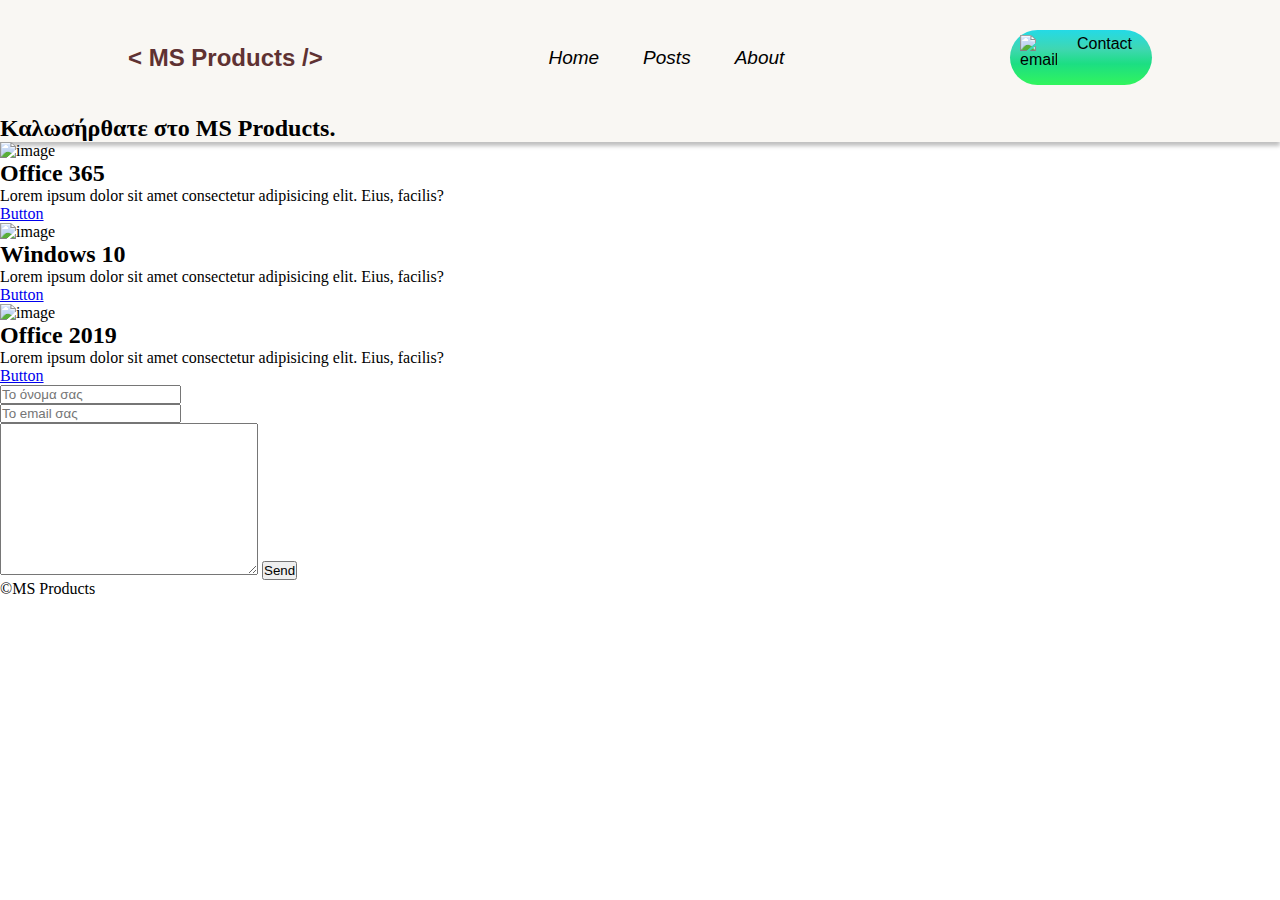
==== public/index.html @ eeb77911 "Commit" ====
<!DOCTYPE html>
<html lang="el">
<head>
    <meta charset="UTF-8">
    <meta name="viewport" content="width=device-width, initial-scale=1.0">
    <meta http-equiv="X-UA-Compatible" content="IE=edge">
    <meta name="description" content="MS Products-Χρησιμοποιώντας τα προϊόντα της Microsoft δωρεάν">
    <meta name="keywords" content="microsoft, office, office365, windows, windows10">
    <meta name="author" content="MS Products">
    <title>MS Products | Χρησιμοποιώντας τα προϊόντα της Microsoft δωρεάν</title>
    <link rel="icon" href="img/microsoft.svg">
    <link href="./style.css" type="text/css" rel="stylesheet">
    <script src="https://kit.fontawesome.com/648caea1e3.js" crossorigin="anonymous"></script>
    <script src="https://cdn.jsdelivr.net/npm/typed.js@2.0.11"></script>
</head>
<body>

    <div id="root">
    <!--Header-->
    <header>
        <a href="/" class="logo"><h2>
            < MS Products />
        </h2></a>  
        <nav>
            <ul class="navlinks">
                <li><a href="/">Home</a></li>
                <li><a href="/#posts">Posts</a></li>
                <li><a href="/#about">About</a></li>
            </ul>
        </nav>
        <a href="/#form">
            <button class="contact">
                <img src="./img/email.svg" alt="email" />
                Contact
            </button>
        </a>
    </header>
    <!--End of header-->

    <!--Welcome-->
    <div id="typed-strings">
            <h2>Καλωσήρθατε στο MS Products.</h2>
    </div>
    <span id="typed"></span>
    <!--End of welcome-->
</div>
    <!--Recent articles-->
        <section class="recent">
                <div class="firstcard card" id="posts">
                    <img src="#" alt="image">
                    <h2>Office 365</h2>
                    <p>Lorem ipsum dolor sit amet consectetur adipisicing elit. Eius, facilis?</p>
                    <a href="#" class="button">Button</a>
                </div>
                <div class="secondcard card" id="posts">
                    <img src="#" alt="image">
                    <h2>Windows 10</h2>
                    <p>Lorem ipsum dolor sit amet consectetur adipisicing elit. Eius, facilis?</p>
                    <a href="#" class="button">Button</a>
                </div>
                <div class="thirdcard card" id="posts">
                    <img src="#" alt="image">
                    <h2>Office 2019</h2>
                    <p>Lorem ipsum dolor sit amet consectetur adipisicing elit. Eius, facilis?</p>
                    <a href="#" class="button">Button</a>
                </div>
        </section>
    <!--End of recent articles-->

    <!--Contact Form-->
    <form method="POST" id="form" netlify>
        <input type="name" name="name" placeholder="Το όνομα σας" class="input-name" required><br>
        <input type="email" name="email" placeholder="Το email σας" class="input-email" required><br>
        <textarea name="description" rows="10" cols="30"></textarea>
        <button class="send">Send</button>
    </form>
    <!--End of contact form-->

        <!--Footer-->
        <footer>
            <div class="copyright">
            &copy;MS Products
            </div>
            <div class="social">
                <a href="https://github.com/tolisnr" target="_blank"><i class="fab fa-github"></i></a>
            </div>
        </footer>
        <!--End of footer-->
        <script src="./app.js"></script>
</body>
</html>
---- public/style.css ----
@import url("https://fonts.googleapis.com/css2?family=Montserrat&family=Pattaya&family=Poppins&family=Sen&display=swap");
* {
  margin: 0;
  padding: 0;
  -webkit-box-sizing: border-box;
          box-sizing: border-box;
}

html {
  scroll-behavior: smooth;
}

#root {
  background: rgba(249, 246, 242, 0.94);
  -webkit-box-shadow: 0px 4px 4px rgba(0, 0, 0, 0.25);
          box-shadow: 0px 4px 4px rgba(0, 0, 0, 0.25);
}

header {
  -webkit-box-pack: justify;
      -ms-flex-pack: justify;
          justify-content: space-between;
  -webkit-box-align: center;
      -ms-flex-align: center;
          align-items: center;
  display: -webkit-box;
  display: -ms-flexbox;
  display: flex;
  padding: 30px 10%;
}

.logo {
  color: #5f3232;
  text-decoration: none;
  font-family: Dank Mono, sans-serif;
}

.navlinks {
  list-style: none;
}

.navlinks li {
  display: inline-block;
  color: #000000;
  padding: 0px 20px;
}

.navlinks a {
  text-decoration: none;
  color: #000;
  font-family: Operator Mono, sans-serif;
  font-style: italic;
  font-weight: 325;
  font-size: 19px;
  line-height: 41px;
}

.contact {
  background: -webkit-gradient(linear, left top, left bottom, from(#24dae6), color-stop(34.9%, #3fd7b1), color-stop(61.46%, #1cde83), to(#32f55d));
  background: linear-gradient(180deg, #24dae6 0%, #3fd7b1 34.9%, #1cde83 61.46%, #32f55d 100%);
  border-radius: 45px;
  border: none;
  width: 142px;
  height: 55px;
  -webkit-transition: all 0.5s ease 0s;
  transition: all 0.5s ease 0s;
  font-family: Cascadia Code, sans-serif;
  font-size: 16px;
  font-weight: 400;
  outline: none;
  text-align: center;
  -webkit-box-pack: center;
      -ms-flex-pack: center;
          justify-content: center;
  display: inline-block;
}

.contact:hover {
  -webkit-transform: scale(1.1);
          transform: scale(1.1);
}

.contact img {
  float: left;
  width: 47px;
  height: 45px;
  padding-left: 10px;
}
/*# sourceMappingURL=style.css.map */
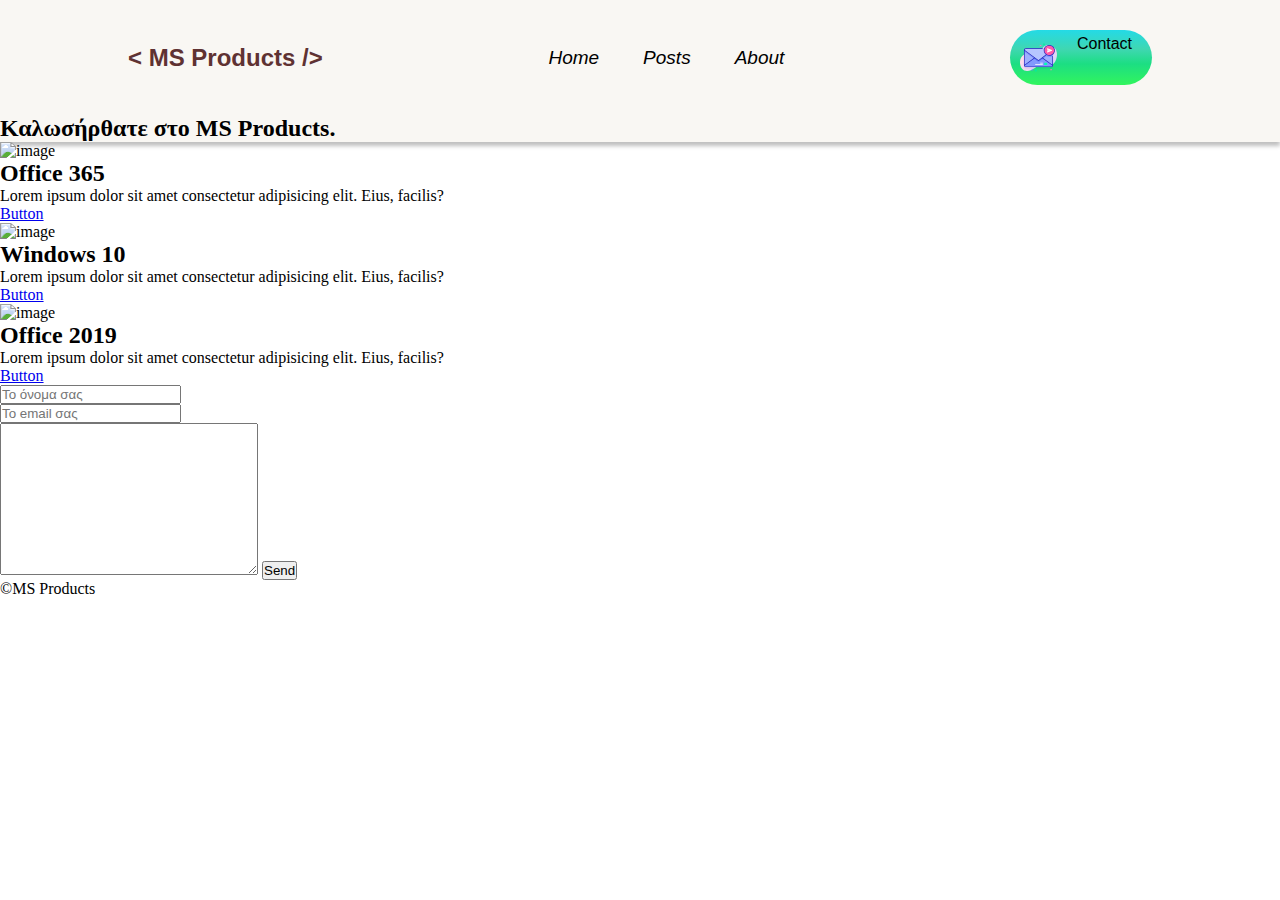
==== commit a5ecfc79: "Commit" ====
--- a/public/index.html
+++ b/public/index.html
@@ -8,7 +8,7 @@
     <meta name="keywords" content="microsoft, office, office365, windows, windows10">
     <meta name="author" content="MS Products">
     <title>MS Products | Χρησιμοποιώντας τα προϊόντα της Microsoft δωρεάν</title>
-    <link rel="icon" href="img/microsoft.svg">
+    <link rel="icon" href="/img/microsoft.svg">
     <link href="./style.css" type="text/css" rel="stylesheet">
     <script src="https://kit.fontawesome.com/648caea1e3.js" crossorigin="anonymous"></script>
     <script src="https://cdn.jsdelivr.net/npm/typed.js@2.0.11"></script>
@@ -30,7 +30,7 @@
         </nav>
         <a href="/#form">
             <button class="contact">
-                <img src="./img/email.svg" alt="email" />
+                <img src="/img/email.svg" alt="email" />
                 Contact
             </button>
         </a>
